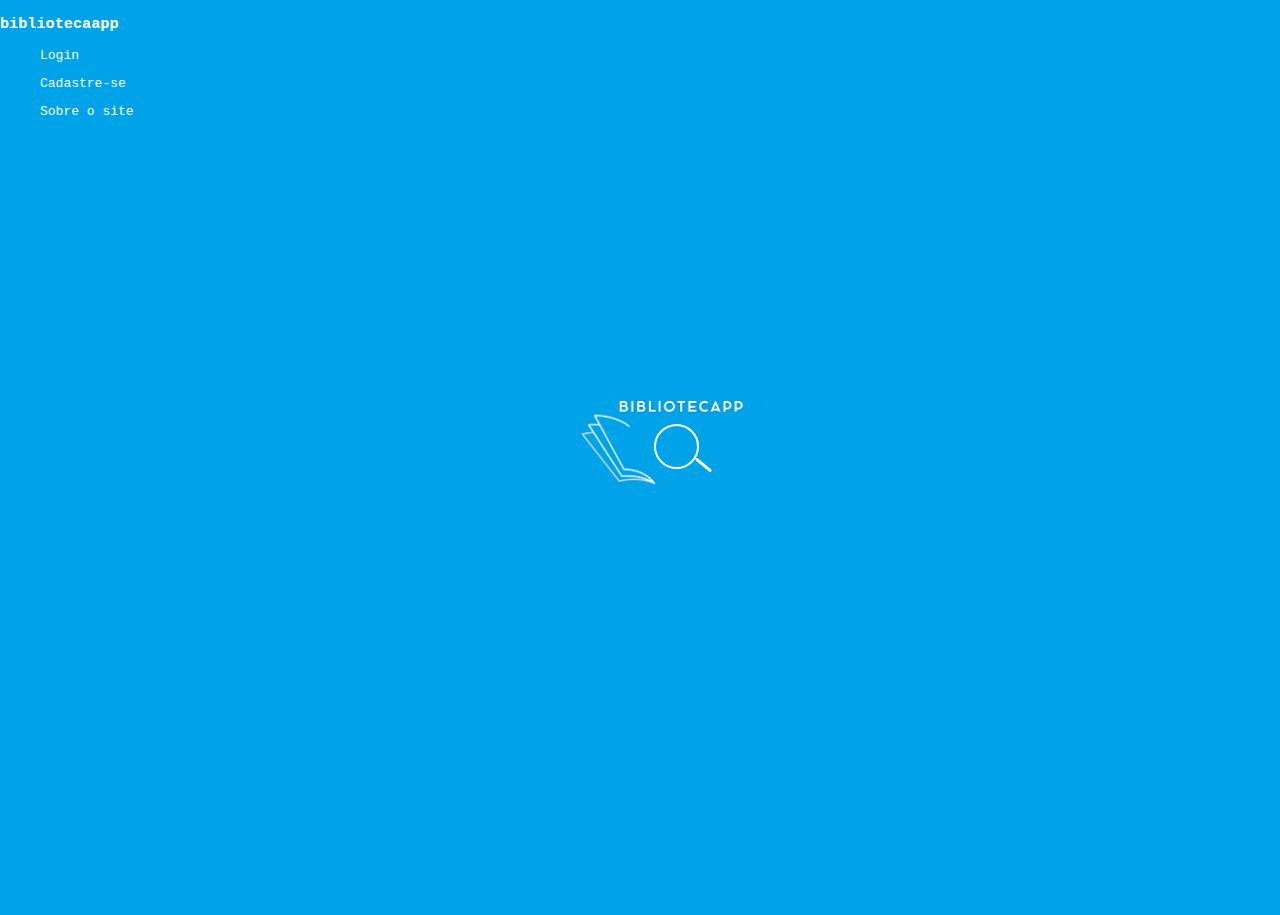
==== src/main/resources/static/index.html @ 74b3cef5 "Subindo os primeiros arquivos e configurações" ====
<!DOCTYPE html>
<html lang="pt">
<head>
    <meta charset="UTF-8">
    <meta name="viewport" content="width=device-width, initial-scale=1.0">
    <link rel="stylesheet" href="css/style.css">
    <title>Document</title>
</head>
<body>
    <header>
        <h3>bibliotecaapp</h3>
        <nav>
            <ul>Login</ul>
            <ul>Cadastre-se</ul>
            <ul>Sobre o site</ul>
        </nav>
    </header>
    <main>
        <section>
            
            <div class="cntr"> 
                <div class="cntr-innr">
                    <div class="logo-container">
                        <img src="img/bibliotecapp(3)(1).png" class="img__logo" alt="Logo">
                    </div>
                  <label class="search" for="inpt_search">
                        <input id="inpt_search" type="text" placeholder="     Pesquise por títulos ou autores!" />
                    </label>
                    
                </div>
            </div>
        </section>
    </main>
    <script src="js/app.js"></script>
</body>
</html>
---- src/main/resources/static/css/style.css ----
/*** Estilização da barra de pesquisa ***/
html, body {
    height: 100%;
    margin: 0;
}
body {
    background: #00a2e8;
    font: 13px monospace;
    color: #ffffff;
}
p {
    margin-top: 30px;
}
.cntr {
    position: relative;
    width: 93%;
    height: 100%;
    display: flex; /* Usar flex para alinhar os elementos */
    justify-content: center; /* Centraliza horizontalmente */
    align-items: center;
    top: 270px;
}
/* Container da barra de pesquisa */
.cntr-innr {
    display: flex; /* Flex para alinhar logo e pesquisa */
    align-items: center;
}

/*** STYLES ***/
.search {
    display: inline-block;
    position: relative;
    height: 45px;
    width: 45px;
    box-sizing: border-box;
    padding: 7px 9px;
    border: 2px solid #ffffff;
    border-radius: 25px;
    transition: width 200ms ease, margin-left 200ms ease;
    cursor: text;
}

.search:after {
    content: "";
    position: absolute;
    width: 3px;
    height: 20px;
    right: -8px;
    top: 29px;
    background: #ffffff;
    border-radius: 2px;
    transform: rotate(-50deg);
    transition: all 200ms ease;
}

.search.active,
.search:hover {
    width: 800px; /* Largura ao expandir */
}

.search.active:after,
.search:hover:after {
    height: 0px;
}

.search input {
    width: 100%;
    border: none;
    box-sizing: border-box;
    font-family: Helvetica;
    font-size: 20px;
    color: inherit;
    background: transparent;
    outline-width: 0;
    outline: none;
}

/*** LOGO ***/
.img__logo {
    height: auto;
    width: 162px;
    left: 89px;
    position: relative;
    top: -2px;
}
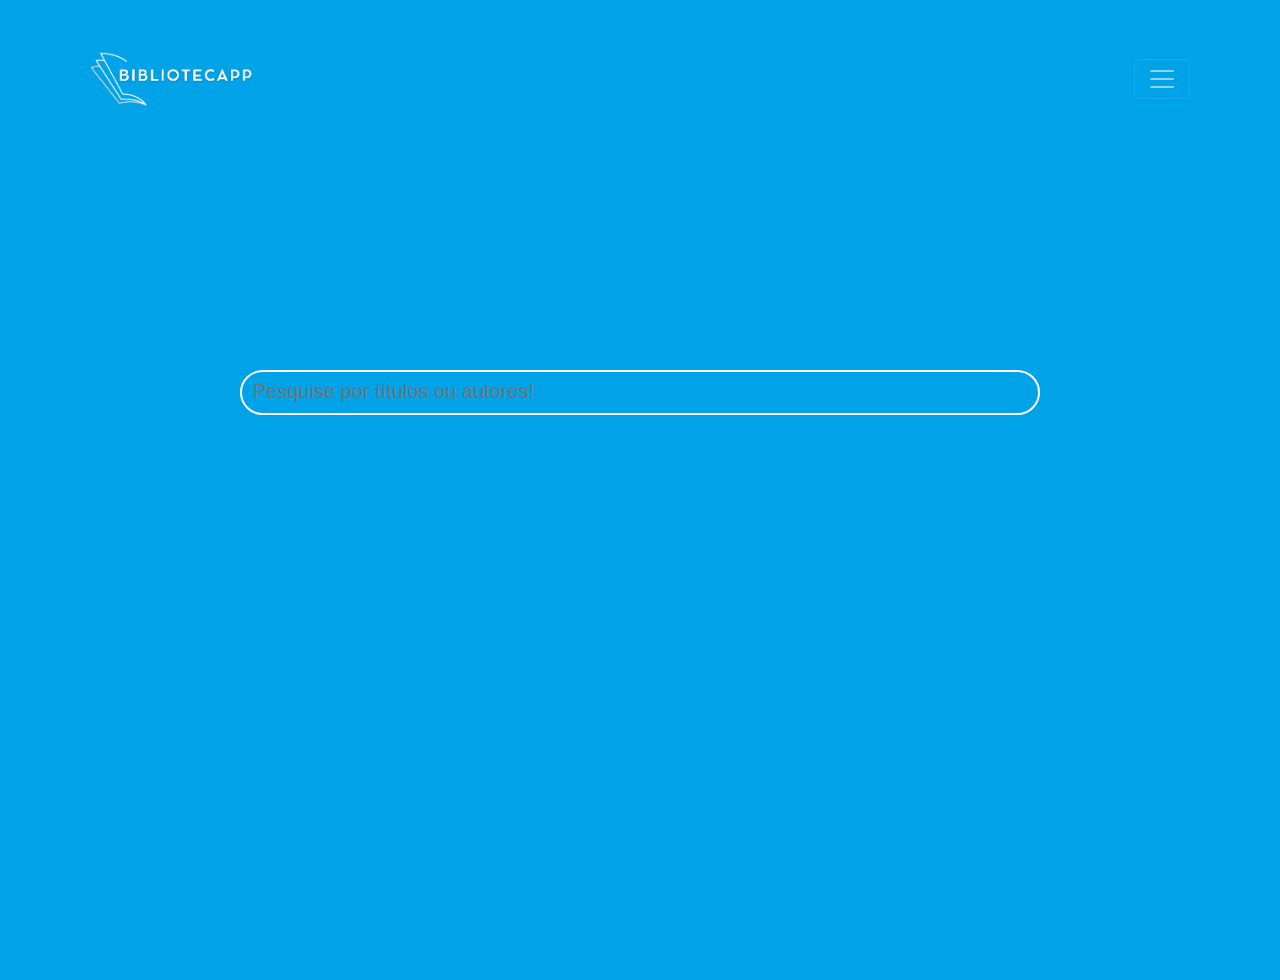
==== commit b6077fcf: "Adicionando estilização na primeira página" ====
--- a/src/main/resources/static/index.html
+++ b/src/main/resources/static/index.html
@@ -3,34 +3,74 @@
 <head>
     <meta charset="UTF-8">
     <meta name="viewport" content="width=device-width, initial-scale=1.0">
+    <link rel="stylesheet" href="https://cdn.jsdelivr.net/npm/bootstrap@5.3.3/dist/css/bootstrap.min.css">
     <link rel="stylesheet" href="css/style.css">
-    <title>Document</title>
+    <link rel="shotcut icon" href="img/logo-favicon.png">
+    <title>Bibliotecapp</title>
 </head>
 <body>
-    <header>
-        <h3>bibliotecaapp</h3>
-        <nav>
-            <ul>Login</ul>
-            <ul>Cadastre-se</ul>
-            <ul>Sobre o site</ul>
-        </nav>
+    <header class="container-fluid p-3 text-white" id="header">
+        <div class="d-flex justify-content-between align-items-center">
+            <nav class="navbar navbar-dark fixed-top">
+                <div class="container-fluid" style="padding: 3% 7%;">
+                  <a class="navbar-brand" href="#"><img src="img/logo-navbar.png" class="logo-navbar" alt=""></a>
+                  <button class="navbar-toggler" type="button" data-bs-toggle="offcanvas" data-bs-target="#offcanvasDarkNavbar" aria-controls="offcanvasDarkNavbar" aria-label="Toggle navigation">
+                    <span class="navbar-toggler-icon"></span>
+                  </button>
+                  <div class="offcanvas offcanvas-end text-bg-dark" tabindex="-1" id="offcanvasDarkNavbar" aria-labelledby="offcanvasDarkNavbarLabel">
+                    <div class="offcanvas-header">
+                      <h5 class="offcanvas-title" id="offcanvasDarkNavbarLabel">Dark offcanvas</h5>
+                      <button type="button" class="btn-close btn-close-white" data-bs-dismiss="offcanvas" aria-label="Close"></button>
+                    </div>
+                    <div class="offcanvas-body">
+                      <ul class="navbar-nav justify-content-end flex-grow-1 pe-3">
+                        <li class="nav-item">
+                          <a class="nav-link active" aria-current="page" href="#">Home</a>
+                        </li>
+                        <li class="nav-item">
+                          <a class="nav-link" href="#">Link</a>
+                        </li>
+                        <li class="nav-item dropdown">
+                          <a class="nav-link dropdown-toggle" href="#" role="button" data-bs-toggle="dropdown" aria-expanded="false">
+                            Dropdown
+                          </a>
+                          <ul class="dropdown-menu dropdown-menu-dark">
+                            <li><a class="dropdown-item" href="#">Action</a></li>
+                            <li><a class="dropdown-item" href="#">Another action</a></li>
+                            <li>
+                              <hr class="dropdown-divider">
+                            </li>
+                            <li><a class="dropdown-item" href="#">Something else here</a></li>
+                          </ul>
+                        </li>
+                      </ul>
+                      <form class="d-flex mt-3" role="search">
+                        <input class="form-control me-2" type="search" placeholder="Search" aria-label="Search">
+                        <button class="btn btn-success" type="submit">Search</button>
+                      </form>
+                    </div>
+                  </div>
+                </div>
+              </nav>
+        </div>
     </header>
-    <main>
+    <main class="container mt-5">
         <section>
-            
-            <div class="cntr"> 
-                <div class="cntr-innr">
-                    <div class="logo-container">
-                        <img src="img/bibliotecapp(3)(1).png" class="img__logo" alt="Logo">
+            <div class="cntr" class="d-flex justify-content-center"> 
+                <div class="cntr-innr text-center">
+                    <label class="search" for="inpt_search">
+                        <input id="inpt_search" type="text" oninput="searchLive()" placeholder="Pesquise por títulos ou autores!" />
+                    </label>
+                    <div class="suggestionsList mt-4">
+                        <ol class="list-group list-group-numbered" id="suggestions"></ol>
                     </div>
-                  <label class="search" for="inpt_search">
-                        <input id="inpt_search" type="text" placeholder="     Pesquise por títulos ou autores!" />
-                    </label>
-                    
                 </div>
             </div>
+            
         </section>
     </main>
+    <script src="https://cdn.jsdelivr.net/npm/bootstrap@5.3.3/dist/js/bootstrap.bundle.min.js"></script>
+    <script src="https://code.jquery.com/jquery-3.6.1.min.js"></script>
     <script src="js/app.js"></script>
 </body>
 </html>--- a/src/main/resources/static/css/style.css
+++ b/src/main/resources/static/css/style.css
@@ -1,85 +1,111 @@
-/*** Estilização da barra de pesquisa ***/
 html, body {
-    height: 100%;
-    margin: 0;
-}
-body {
-    background: #00a2e8;
-    font: 13px monospace;
-    color: #ffffff;
-}
-p {
-    margin-top: 30px;
-}
-.cntr {
-    position: relative;
-    width: 93%;
-    height: 100%;
-    display: flex; /* Usar flex para alinhar os elementos */
-    justify-content: center; /* Centraliza horizontalmente */
-    align-items: center;
-    top: 270px;
-}
-/* Container da barra de pesquisa */
-.cntr-innr {
-    display: flex; /* Flex para alinhar logo e pesquisa */
-    align-items: center;
-}
+            height: 100%;
+            margin: 0;
+        }
+        body {
+            background: #00a2e8;
+            font: 13px monospace;
+            color: #ffffff;
+        }
 
-/*** STYLES ***/
-.search {
-    display: inline-block;
-    position: relative;
-    height: 45px;
-    width: 45px;
-    box-sizing: border-box;
-    padding: 7px 9px;
-    border: 2px solid #ffffff;
-    border-radius: 25px;
-    transition: width 200ms ease, margin-left 200ms ease;
-    cursor: text;
-}
+        /*NAV BAR*/
+        .logo-navbar {
+            height: auto;
+            width: auto;
+            max-width: 162px;
+        }
 
-.search:after {
-    content: "";
-    position: absolute;
-    width: 3px;
-    height: 20px;
-    right: -8px;
-    top: 29px;
-    background: #ffffff;
-    border-radius: 2px;
-    transform: rotate(-50deg);
-    transition: all 200ms ease;
-}
+        /*BODY*/
 
-.search.active,
-.search:hover {
-    width: 800px; /* Largura ao expandir */
-}
+        p {
+            margin-top: 30px;
+        }
+        .cntr {
+            /* position: relative; */
+            width: 100%;
+            display: flex; /* Usar flex para alinhar os elementos */
+            justify-content: center; /* Centraliza horizontalmente */
+            align-items: center;
+            /* top: 270px; */
+            height: 100vh; /* Ajusta a altura para ocupar a tela inteira, sugestão do gpt */
+        }
+        /* Container da barra de pesquisa */
+        .cntr-innr {
+            display: flex; /* Flex para alinhar logo e pesquisa */
+            align-items: center;
+            flex-direction: column;
+            position: relative;
+            top: -126px;
+        }
 
-.search.active:after,
-.search:hover:after {
-    height: 0px;
-}
+        /*** STYLES ***/
+        .search {
+            display: inline-block;
+            position: relative;
+            height: 45px;
+            width: 10%;
+            max-width: 800px; /* Define um valor máximo para a largura */
+            box-sizing: border-box;
+            padding: 7px 9px;
+            border: 2px solid #ffffff;
+            border-radius: 25px;
+            transition: width 200ms ease, margin-left 200ms ease;
+            cursor: text;
+        }
 
-.search input {
-    width: 100%;
-    border: none;
-    box-sizing: border-box;
-    font-family: Helvetica;
-    font-size: 20px;
-    color: inherit;
-    background: transparent;
-    outline-width: 0;
-    outline: none;
-}
+        .search:after {
+            content: "";
+            position: absolute;
+            width: 3px;
+            height: 20px;
+            right: -8px;
+            top: 29px;
+            background: #ffffff;
+            border-radius: 2px;
+            transform: rotate(-50deg);
+            transition: all 200ms ease;
+        }
 
-/*** LOGO ***/
-.img__logo {
-    height: auto;
-    width: 162px;
-    left: 89px;
-    position: relative;
-    top: -2px;
-}
+        .search.active,
+        .search:hover {
+            width: 800px; /* Largura ao expandir */
+        }
+
+        .search.active:after,
+        .search:hover:after {
+            height: 0px;
+        }
+
+        .search input {
+            width: 100%;
+            border: none;
+            box-sizing: border-box;
+            font-family: Helvetica;
+            font-size: 20px;
+            color: inherit;
+            background: transparent;
+            outline-width: 0;
+            outline: none;
+        }
+
+        /*** LOGO ***/
+        .img__logo {
+            height: auto;
+            width: auto;
+            left: -20px;
+            position: relative;
+            top: 84px;
+            max-width: 162px;
+        }
+
+        /**SUGGESTIONS LIST**/
+        .suggestionsList {
+            display: flex;
+            justify-content: center;
+            width: 53vh;
+        }
+
+        .list-group {
+            width: 100%;
+            max-width: 600px; /* Define um valor máximo para a largura */
+        }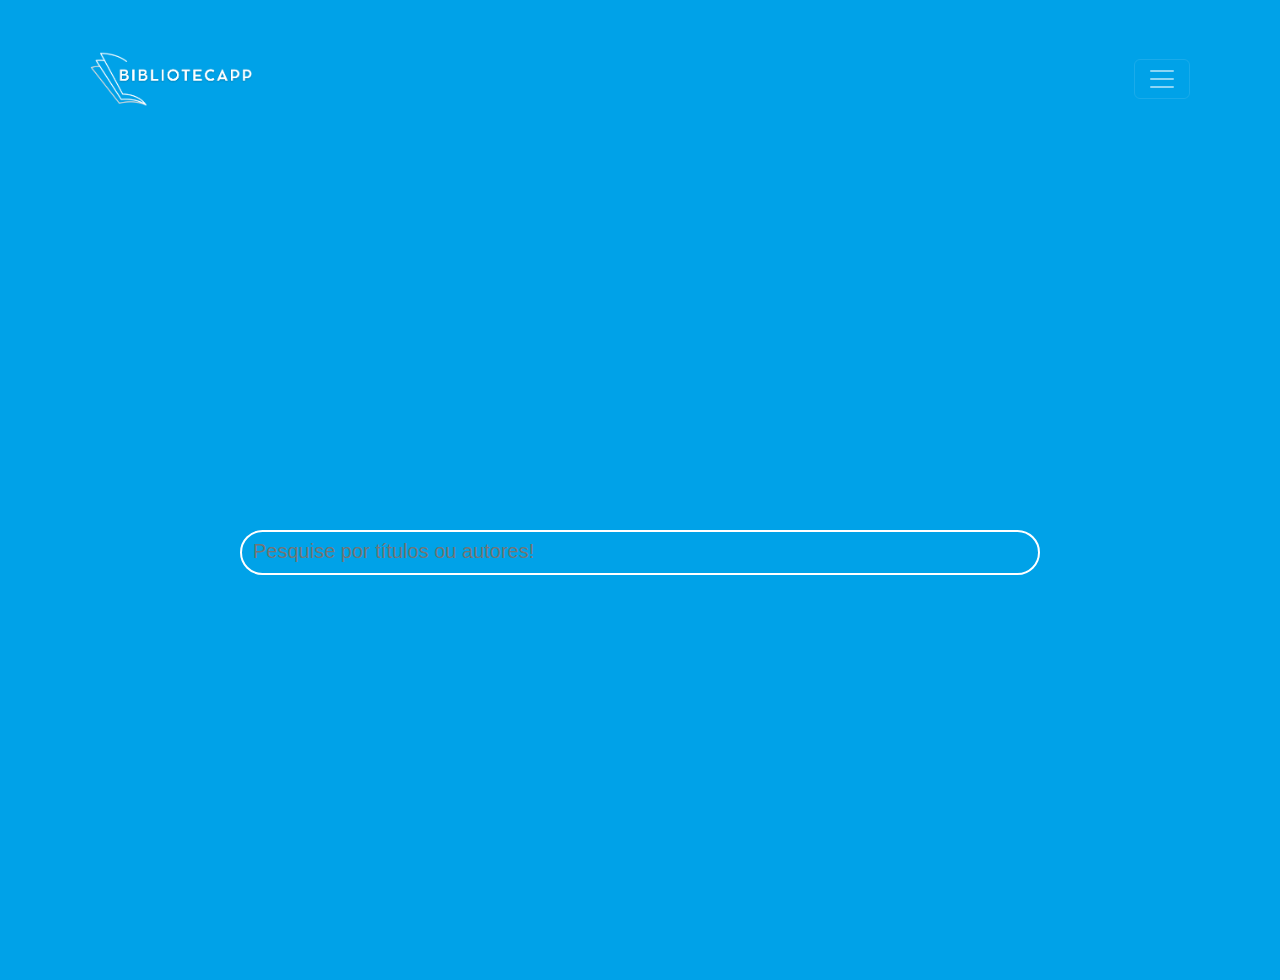
==== commit c5fdab31: "Implementando os métodos de pesquisa" ====
--- a/src/main/resources/static/index.html
+++ b/src/main/resources/static/index.html
@@ -4,6 +4,7 @@
     <meta charset="UTF-8">
     <meta name="viewport" content="width=device-width, initial-scale=1.0">
     <link rel="stylesheet" href="https://cdn.jsdelivr.net/npm/bootstrap@5.3.3/dist/css/bootstrap.min.css">
+    <link rel="stylesheet" href="https://cdnjs.cloudflare.com/ajax/libs/toastr.js/latest/toastr.min.css">
     <link rel="stylesheet" href="css/style.css">
     <link rel="shotcut icon" href="img/logo-favicon.png">
     <title>Bibliotecapp</title>
@@ -61,16 +62,55 @@
                     <label class="search" for="inpt_search">
                         <input id="inpt_search" type="text" oninput="searchLive()" placeholder="Pesquise por títulos ou autores!" />
                     </label>
-                    <div class="suggestionsList mt-4">
-                        <ol class="list-group list-group-numbered" id="suggestions"></ol>
-                    </div>
+                </div>
+                <div class="suggestionsList mt-4">
+                    <ol class="list-group list-group-numbered" id="suggestions"  style="position: absolute; z-index: 1000; width: 100%;"></ol>
                 </div>
             </div>
+        </section>
+        <section>
             
+        </section>
+        <section>
+            <!-- Modal ver livro -->
+            <div class="modal" id="modalView" tabindex="-1">
+                <div class="modal-dialog modal-lg">
+                  <div class="modal-content">
+                    <div class="modal-header">
+                      <h5 class="modal-title">Modal title</h5>
+                      <button type="button" class="btn-close" data-bs-dismiss="modal" aria-label="Close"></button>
+                    </div>
+                    <div class="modal-body">
+                        <!-- card -->
+                        <div class="card" style="width: 20rem;" id="cardInfo">
+                            <img src="..." class="card-img-top" alt="..." id="thumnailBook">
+                            <div class="card-body" id="titleAndDescribe">
+                              <h5 class="card-title">Card title</h5>
+                              <p class="card-text">Some quick example text to build on the card title and make up the bulk of the card's content.</p>
+                            </div>
+                            <ul class="list-group list-group-flush" id="listInfoBook">
+                              <li class="list-group-item">An item</li>
+                              <li class="list-group-item">A second item</li>
+                              <li class="list-group-item">A third item</li>
+                            </ul>
+                            <!-- <div class="card-body">
+                              <a href="#" class="card-link">Card link</a>
+                              <a href="#" class="card-link">Another link</a>
+                            </div> -->
+                          </div>
+                    </div>
+                    <div class="modal-footer">
+                      <button type="button" class="btn btn-secondary" data-bs-dismiss="modal">Close</button>
+                      <button type="button" class="btn btn-primary">Save changes</button>
+                    </div>
+                  </div>
+                </div>
+              </div>
         </section>
     </main>
     <script src="https://cdn.jsdelivr.net/npm/bootstrap@5.3.3/dist/js/bootstrap.bundle.min.js"></script>
     <script src="https://code.jquery.com/jquery-3.6.1.min.js"></script>
+    <script src="https://cdnjs.cloudflare.com/ajax/libs/toastr.js/latest/toastr.min.js"></script>
     <script src="js/app.js"></script>
 </body>
 </html>--- a/src/main/resources/static/css/style.css
+++ b/src/main/resources/static/css/style.css
@@ -34,14 +34,13 @@
             display: flex; /* Flex para alinhar logo e pesquisa */
             align-items: center;
             flex-direction: column;
-            position: relative;
-            top: -126px;
+            position: absolute;
         }
 
         /*** STYLES ***/
         .search {
             display: inline-block;
-            position: relative;
+            position: absolute;
             height: 45px;
             width: 10%;
             max-width: 800px; /* Define um valor máximo para a largura */
@@ -49,7 +48,7 @@
             padding: 7px 9px;
             border: 2px solid #ffffff;
             border-radius: 25px;
-            transition: width 200ms ease, margin-left 200ms ease;
+            transition: width 1500ms ease;
             cursor: text;
         }
 
@@ -101,8 +100,11 @@
         /**SUGGESTIONS LIST**/
         .suggestionsList {
             display: flex;
-            justify-content: center;
+            justify-content: initial;
+            flex-direction: column;
             width: 53vh;
+            position: relative;
+            top: 7%;
         }
 
         .list-group {
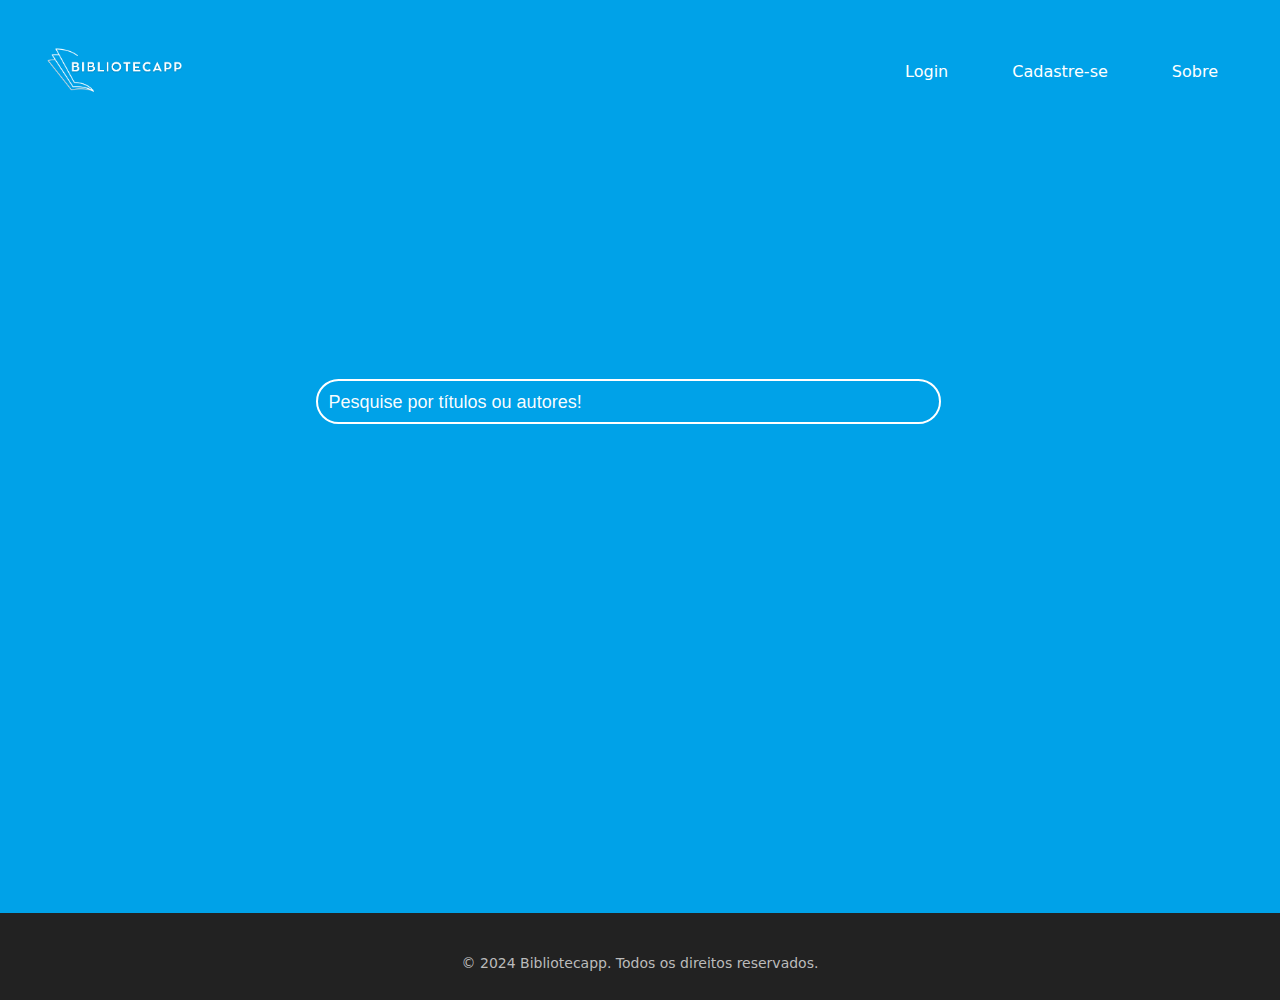
==== commit 332c3ff7: "Implementando o front-end e a responsividade das primeiras páginas" ====
--- a/src/main/resources/static/index.html
+++ b/src/main/resources/static/index.html
@@ -10,70 +10,54 @@
     <title>Bibliotecapp</title>
 </head>
 <body>
-    <header class="container-fluid p-3 text-white" id="header">
-        <div class="d-flex justify-content-between align-items-center">
-            <nav class="navbar navbar-dark fixed-top">
-                <div class="container-fluid" style="padding: 3% 7%;">
-                  <a class="navbar-brand" href="#"><img src="img/logo-navbar.png" class="logo-navbar" alt=""></a>
-                  <button class="navbar-toggler" type="button" data-bs-toggle="offcanvas" data-bs-target="#offcanvasDarkNavbar" aria-controls="offcanvasDarkNavbar" aria-label="Toggle navigation">
+    <header>
+        <div class="topnav">
+          <nav>
+            <div class="container-img">
+              <a class="navbar-link-logo" href="#"><img src="img/logo-navbar.png" id="logo" class="logo-navbar" alt=""></a>
+            </div>
+            <!-- Menu hamburguer -->
+            <div class="menu-icon">
+              <div class="collapse" id="navbarToggleExternalContent" data-bs-theme="" style="background-color: rgb(0, 230, 255); border-radius: 25px; width: 62%; float: left; margin-bottom: 10px; position: absolute;">
+                <div class="menu-content" style="display: inline;">
+                  <ul class="item_navbar-menu">
+                    <li class="nav-optn"><a href="#home">Sobre</a></li>
+                    <li class="nav-optn"><a href="#news">Cadastre-se</a></li>
+                    <li class="nav-optn"><a href="#contact">Login</a></li>
+                  </ul>
+                </div>
+              </div>
+              <nav class="navbar navbar-dark" style="float: right; padding: 0;">
+                <div class="container-fluid">
+                  <button class="navbar-toggler" type="button" data-bs-toggle="collapse" data-bs-target="#navbarToggleExternalContent" aria-controls="navbarToggleExternalContent" aria-expanded="false" aria-label="Toggle navigation" onclick="imgHidden()">
                     <span class="navbar-toggler-icon"></span>
                   </button>
-                  <div class="offcanvas offcanvas-end text-bg-dark" tabindex="-1" id="offcanvasDarkNavbar" aria-labelledby="offcanvasDarkNavbarLabel">
-                    <div class="offcanvas-header">
-                      <h5 class="offcanvas-title" id="offcanvasDarkNavbarLabel">Dark offcanvas</h5>
-                      <button type="button" class="btn-close btn-close-white" data-bs-dismiss="offcanvas" aria-label="Close"></button>
-                    </div>
-                    <div class="offcanvas-body">
-                      <ul class="navbar-nav justify-content-end flex-grow-1 pe-3">
-                        <li class="nav-item">
-                          <a class="nav-link active" aria-current="page" href="#">Home</a>
-                        </li>
-                        <li class="nav-item">
-                          <a class="nav-link" href="#">Link</a>
-                        </li>
-                        <li class="nav-item dropdown">
-                          <a class="nav-link dropdown-toggle" href="#" role="button" data-bs-toggle="dropdown" aria-expanded="false">
-                            Dropdown
-                          </a>
-                          <ul class="dropdown-menu dropdown-menu-dark">
-                            <li><a class="dropdown-item" href="#">Action</a></li>
-                            <li><a class="dropdown-item" href="#">Another action</a></li>
-                            <li>
-                              <hr class="dropdown-divider">
-                            </li>
-                            <li><a class="dropdown-item" href="#">Something else here</a></li>
-                          </ul>
-                        </li>
-                      </ul>
-                      <form class="d-flex mt-3" role="search">
-                        <input class="form-control me-2" type="search" placeholder="Search" aria-label="Search">
-                        <button class="btn btn-success" type="submit">Search</button>
-                      </form>
-                    </div>
-                  </div>
                 </div>
               </nav>
+            </div>
+            <ul class="item_navbar">
+              <li class="nav-optn"><a href="#home">Sobre</a></li>
+              <li class="nav-optn"><a href="#news">Cadastre-se</a></li>
+              <li class="nav-optn"><a href="#contact">Login</a></li>
+            </ul>
+          </nav>
         </div>
     </header>
-    <main class="container mt-5">
-        <section>
-            <div class="cntr" class="d-flex justify-content-center"> 
-                <div class="cntr-innr text-center">
-                    <label class="search" for="inpt_search">
-                        <input id="inpt_search" type="text" oninput="searchLive()" placeholder="Pesquise por títulos ou autores!" />
-                    </label>
-                </div>
-                <div class="suggestionsList mt-4">
-                    <ol class="list-group list-group-numbered" id="suggestions"  style="position: absolute; z-index: 1000; width: 100%;"></ol>
-                </div>
+    <main>
+        <section class="row">
+            <div class="column"> 
+              <label class="search" for="inpt_search">
+                  <input id="inpt_search" type="text" oninput="searchLive()" placeholder="Pesquise por títulos ou autores!" />
+              </label>
+            </div>
+            <div class="suggestionsList" class="column">
+                    <ol class="list-group list-group-numbered" id="suggestions"></ol>
+                     <!-- z-index: 1000;  -->
             </div>
         </section>
         <section>
-            
-        </section>
-        <section>
             <!-- Modal ver livro -->
-            <div class="modal" id="modalView" tabindex="-1">
+            <div class="modal" id="modalView" tabindex="-1" model="hidde">
                 <div class="modal-dialog modal-lg">
                   <div class="modal-content">
                     <div class="modal-header">
@@ -108,6 +92,11 @@
               </div>
         </section>
     </main>
+    <footer class="footer">  
+      <div class="footer-bottom">
+          <p>&copy; 2024 Bibliotecapp. Todos os direitos reservados.</p>
+      </div>
+  </footer>
     <script src="https://cdn.jsdelivr.net/npm/bootstrap@5.3.3/dist/js/bootstrap.bundle.min.js"></script>
     <script src="https://code.jquery.com/jquery-3.6.1.min.js"></script>
     <script src="https://cdnjs.cloudflare.com/ajax/libs/toastr.js/latest/toastr.min.js"></script>
--- a/src/main/resources/static/css/style.css
+++ b/src/main/resources/static/css/style.css
@@ -1,113 +1,279 @@
-html, body {
-            height: 100%;
-            margin: 0;
-        }
-        body {
-            background: #00a2e8;
-            font: 13px monospace;
-            color: #ffffff;
-        }
-
-        /*NAV BAR*/
-        .logo-navbar {
-            height: auto;
-            width: auto;
-            max-width: 162px;
-        }
-
-        /*BODY*/
-
-        p {
-            margin-top: 30px;
-        }
-        .cntr {
-            /* position: relative; */
-            width: 100%;
-            display: flex; /* Usar flex para alinhar os elementos */
-            justify-content: center; /* Centraliza horizontalmente */
-            align-items: center;
-            /* top: 270px; */
-            height: 100vh; /* Ajusta a altura para ocupar a tela inteira, sugestão do gpt */
-        }
-        /* Container da barra de pesquisa */
-        .cntr-innr {
-            display: flex; /* Flex para alinhar logo e pesquisa */
-            align-items: center;
-            flex-direction: column;
-            position: absolute;
-        }
-
-        /*** STYLES ***/
-        .search {
-            display: inline-block;
-            position: absolute;
-            height: 45px;
-            width: 10%;
-            max-width: 800px; /* Define um valor máximo para a largura */
-            box-sizing: border-box;
-            padding: 7px 9px;
-            border: 2px solid #ffffff;
-            border-radius: 25px;
-            transition: width 1500ms ease;
-            cursor: text;
-        }
-
-        .search:after {
-            content: "";
-            position: absolute;
-            width: 3px;
-            height: 20px;
-            right: -8px;
-            top: 29px;
-            background: #ffffff;
-            border-radius: 2px;
-            transform: rotate(-50deg);
-            transition: all 200ms ease;
-        }
-
-        .search.active,
-        .search:hover {
-            width: 800px; /* Largura ao expandir */
-        }
-
-        .search.active:after,
-        .search:hover:after {
-            height: 0px;
-        }
-
-        .search input {
-            width: 100%;
-            border: none;
-            box-sizing: border-box;
-            font-family: Helvetica;
-            font-size: 20px;
-            color: inherit;
-            background: transparent;
-            outline-width: 0;
-            outline: none;
-        }
-
-        /*** LOGO ***/
-        .img__logo {
-            height: auto;
-            width: auto;
-            left: -20px;
-            position: relative;
-            top: 84px;
-            max-width: 162px;
-        }
-
-        /**SUGGESTIONS LIST**/
-        .suggestionsList {
-            display: flex;
-            justify-content: initial;
-            flex-direction: column;
-            width: 53vh;
-            position: relative;
-            top: 7%;
-        }
-
-        .list-group {
-            width: 100%;
-            max-width: 600px; /* Define um valor máximo para a largura */
-        }+
+* {
+    box-sizing: border-box;
+  }
+  
+body {
+    padding: 0;
+    margin: 0;
+    background-color: #00a2e8;
+}
+
+
+/*NAV BAR*/
+
+.topnav {
+    overflow: hidden;
+    padding: 30px;
+}
+
+/*LOGO*/
+
+.logo-navbar {
+    width: 15vh;
+}
+
+.container-img {
+    padding: 17px;
+    /* border: 1px solid black; */
+    float: left;
+}
+
+/*LINKS*/
+
+.menu-icon{
+    display: none;
+}
+
+.item_navbar {
+    list-style-type: none;
+    margin: 0;
+    padding: 0;
+    overflow: hidden;
+    background-color: #00a2e8;
+}
+
+.item_navbar .nav-optn a{
+    float: left;
+    text-decoration: none;
+    color: #ffffff;
+    /* border: 1px solid black; */
+    overflow: hidden;
+    display: block;
+    text-align: center;
+    padding: 30px 32px;
+    text-decoration: none;
+}
+
+.item_navbar .nav-optn a:hover:not(.active) {
+    background-color: #27e2ff;
+    border-radius: 25px;
+  }
+
+.item_navbar .nav-optn a{
+    float: right;
+}
+
+.active .item_navbar .nav-optn {
+    background-color: #dadada;
+  }
+
+
+.item_navbar:after {
+    content: "";
+    display: table;
+    clear: both;
+  }
+
+/*BODY*/
+
+.column{
+    float: left;
+    width: 100%;
+    padding: 15px;
+    /* border: 1px solid black; */
+    display: flex;
+    justify-content: center;
+}
+
+p {
+    margin-top: 30px;
+}
+
+/*** STYLES ***/
+
+.row{
+    display: flex;
+    justify-content: center;
+    padding-top: 220px;
+    max-width: 100%;
+    box-sizing: border-box;
+    margin-bottom: 37%;
+    
+}
+
+.row::after {
+    content: "";
+    display: table;
+    clear: both;
+}
+
+.search {
+    display: inline-block;
+    position: relative;
+    height: 45px;
+    width: 10%;
+    max-width: 50%;
+    box-sizing: border-box;
+    padding: 7px 9px;
+    border: 2px solid #ffffff;
+    border-radius: 25px;
+    transition: width 2000ms ease, margin 2000ms ease;
+    cursor: text;
+}
+
+.search:after {
+    content: "";
+    position: absolute;
+    width: 3px;
+    height: 20px;
+    right: -8px;
+    top: 29px;
+    background: #ffffff;
+    border-radius: 2px;
+    transform: rotate(-50deg);
+    transition: all 2000ms ease;
+}
+
+.search.active,
+.search:hover {
+    width: 700px; /* Largura ao expandir */
+}
+
+.search.active:after,
+.search:hover:after {
+    height: 0px;
+}
+
+.search input {
+    width: 100%;
+    border: none;
+    box-sizing: border-box;
+    font-family: Helvetica;
+    font-size: 18px;
+    color: inherit;
+    background: transparent;
+    outline-width: 0;
+    outline: none;
+    color: #ffffff;
+}
+
+.search input::placeholder {
+    color: rgba(255, 255, 255, 0.971);
+}
+
+/**SUGGESTIONS LIST**/
+.suggestionsList {
+    width: 50%;
+}
+
+.container-footer{
+    display: flex;
+    justify-content: center;
+    color: #ffffff;
+    background-color: black;
+}
+
+/*FOOTER*/
+.footer-bottom {
+    text-align: center;
+    padding: 10px;
+    background-color: #222;
+    color: #bbb;
+    font-size: 14px;
+}
+
+
+/* Responsive layout - makes the three columns stack on top of each other instead of next to each other */
+@media screen and (max-width: 640px) {
+
+    /*NAVBAR*/
+
+    .topnav{
+        align-items: center;
+        justify-content: space-between;
+        overflow: hidden;
+    }
+
+    .logo-navbar{
+        width: 13vh;
+    }
+
+    .hidden {
+        display: none;
+    }
+
+    .container-img {
+        margin: 0;
+        padding: 0;
+        /* border: 1px solid black; */
+    }
+
+    .item_navbar-menu .nav-optn a{
+        width: 95%;
+        height: 40px;
+        padding: 10px;
+        margin: 0;
+        display: none;
+        float: initial;
+        justify-content: left;
+        display: table;
+        text-align: left;
+        text-decoration: none;
+        color: #ffffff;
+        overflow: hidden;
+    }
+
+    .menu-icon {
+        /* border: 1px solid black; */
+        width: 60%;
+        display: contents;
+    }
+
+    .menu-content{
+        display: flow-root;
+    }
+
+    .item_navbar-menu {
+        list-style-type: none;
+    }
+
+    .item_navbar-menu .nav-optn a:hover:not(.active) {
+        background-color: #27e2ff;
+    }
+
+    .item_navbar{
+        display: none;
+    }
+
+    /*BODY*/
+
+    .column {
+        width: 100%;
+    }
+
+    .row{
+        display: flex;
+        margin-bottom: 100%;
+    }
+
+    .search{
+        max-width: 70%;
+    }
+
+    .search input{
+        width: 100%;
+    }
+
+    .suggestionsList {
+        display: flex;
+        width: 90%;
+    }
+
+    /*FOOTER*/
+    .footer-row {
+        flex-direction: column;
+        align-items: center;
+    }
+  
+}